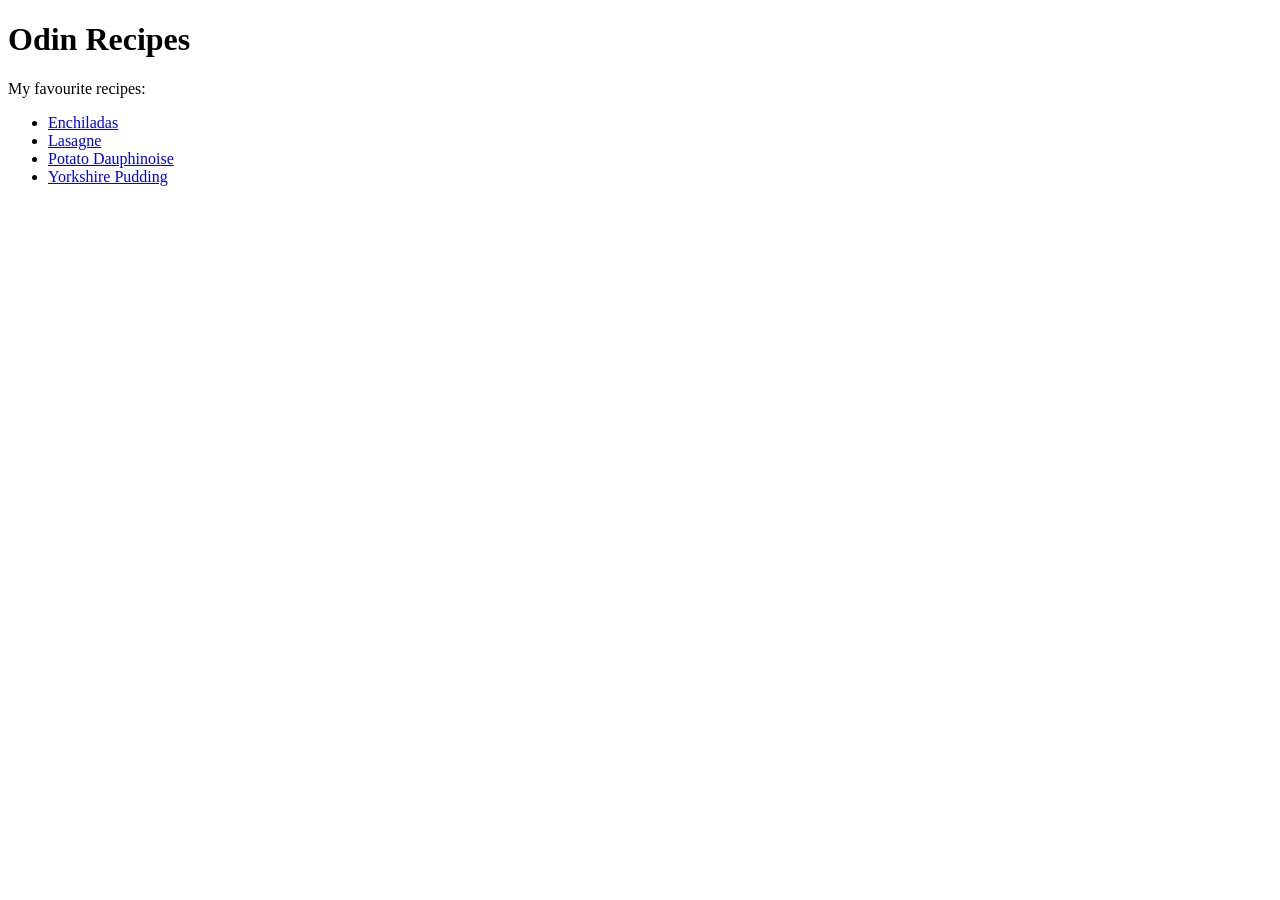
==== index.html @ 3c839ee3 "First version" ====
<!DOCTYPE html>
<html lang="en">
<head>
  <meta charset="UTF-8">
  <meta name="viewport" content="width=device-width, initial-scale=1.0">
  <title>Odin Recipes</title>
</head>
<body>

  <h1>Odin Recipes</h1>

  <p>My favourite recipes:</p> 

  <ul>
    <li><a href="recipes/enchiladas.html">Enchiladas</a></li>
    <li><a href="recipes/lasagne.html">Lasagne</a></li>
    <li><a href="recipes/potato-dauphinoise.html">Potato Dauphinoise</a></li>
    <li><a href="recipes/yorkshire-pudding.html">Yorkshire Pudding</a></li>
  </ul>
  
</body>
</html>
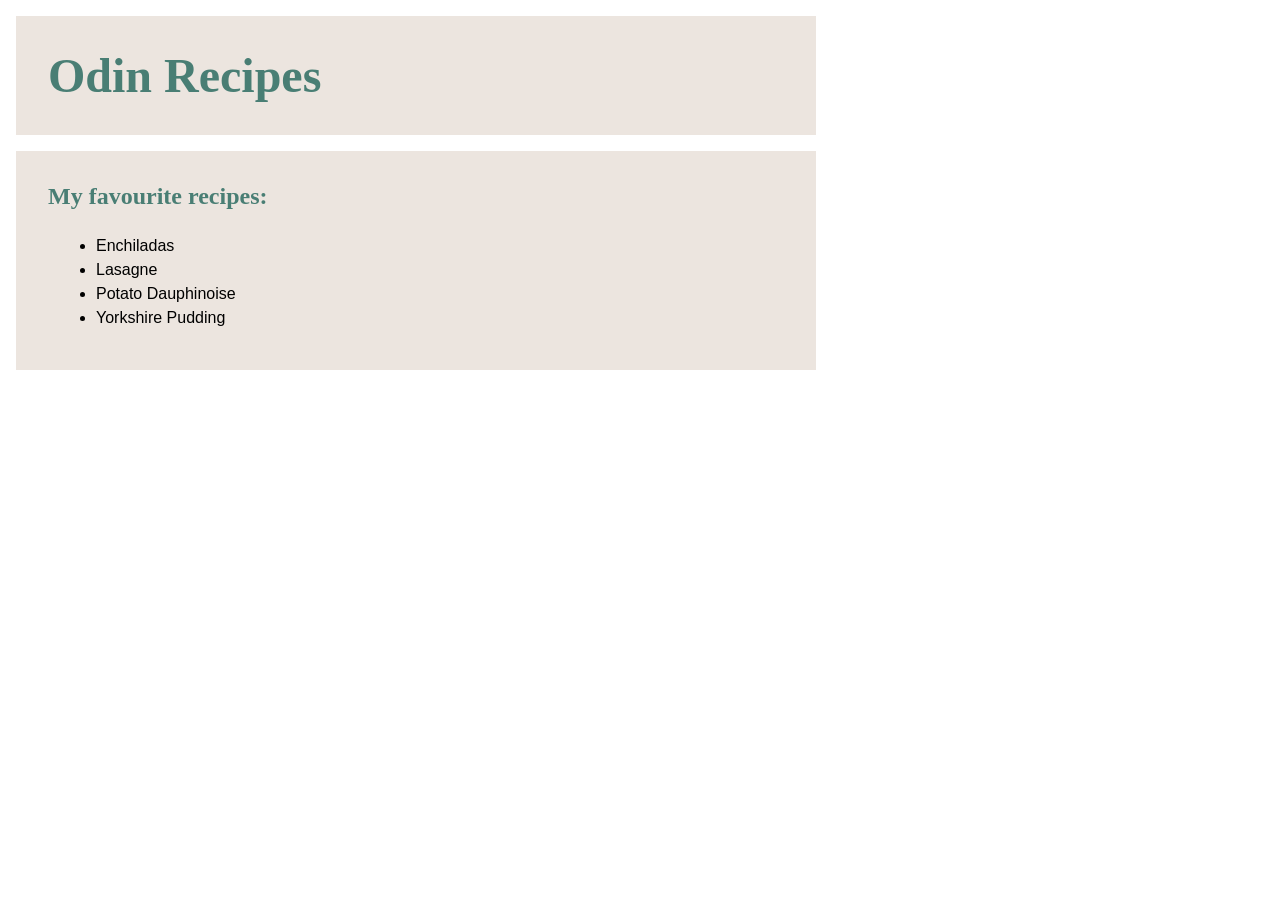
==== commit 9c3f8562: "Add CSS" ====
--- a/index.html
+++ b/index.html
@@ -3,20 +3,24 @@
 <head>
   <meta charset="UTF-8">
   <meta name="viewport" content="width=device-width, initial-scale=1.0">
+  <link rel="stylesheet" href="styles.css">
   <title>Odin Recipes</title>
 </head>
 <body>
+  
+    <h1 class="title">Odin Recipes</h1>
+  
+  <div>
+    <h2>My favourite recipes:</h2> 
+  
+      <ul>
+        <li><a href="recipes/enchiladas.html">Enchiladas</a></li>
+        <li><a href="recipes/lasagne.html">Lasagne</a></li>
+        <li><a href="recipes/potato-dauphinoise.html">Potato Dauphinoise</a></li>
+        <li><a href="recipes/yorkshire-pudding.html">Yorkshire Pudding</a></li>
+      </ul>
+  
+  </div>
 
-  <h1>Odin Recipes</h1>
-
-  <p>My favourite recipes:</p> 
-
-  <ul>
-    <li><a href="recipes/enchiladas.html">Enchiladas</a></li>
-    <li><a href="recipes/lasagne.html">Lasagne</a></li>
-    <li><a href="recipes/potato-dauphinoise.html">Potato Dauphinoise</a></li>
-    <li><a href="recipes/yorkshire-pudding.html">Yorkshire Pudding</a></li>
-  </ul>
-  
 </body>
 </html>
--- a/styles.css
+++ b/styles.css
@@ -0,0 +1,54 @@
+* {
+  font-family: Arial, Helvetica, sans-serif;
+  padding: 0;
+  margin: 0;
+  font-size: 16px;
+  box-sizing: border-box;
+}
+
+.title {
+  background-color: #ECE5DF;
+  color: #497E74;
+  width: 800px;
+  font-family: Georgia, 'Times New Roman', Times, serif;
+  font-size: 48px;
+  padding: 32px;
+  margin: 16px;
+}
+
+div {
+  background-color: #ECE5DF;
+  color: black;
+  width: 800px;
+  padding: 32px;
+  margin: 16px;
+}
+
+ul {
+  padding: 8px 48px;
+  line-height: 1.5;
+}
+
+ol {
+  padding: 8px 48px;
+}
+
+ol li {
+  padding: 8px;
+}
+
+h2 {
+  font-family: Georgia, 'Times New Roman', Times, serif;
+  color: #497E74;
+  font-size: 24px;
+  padding-bottom: 16px;
+}
+
+a {
+  color: black;
+  text-decoration: none;
+}
+
+a:hover {
+  color: #497E74;
+}
